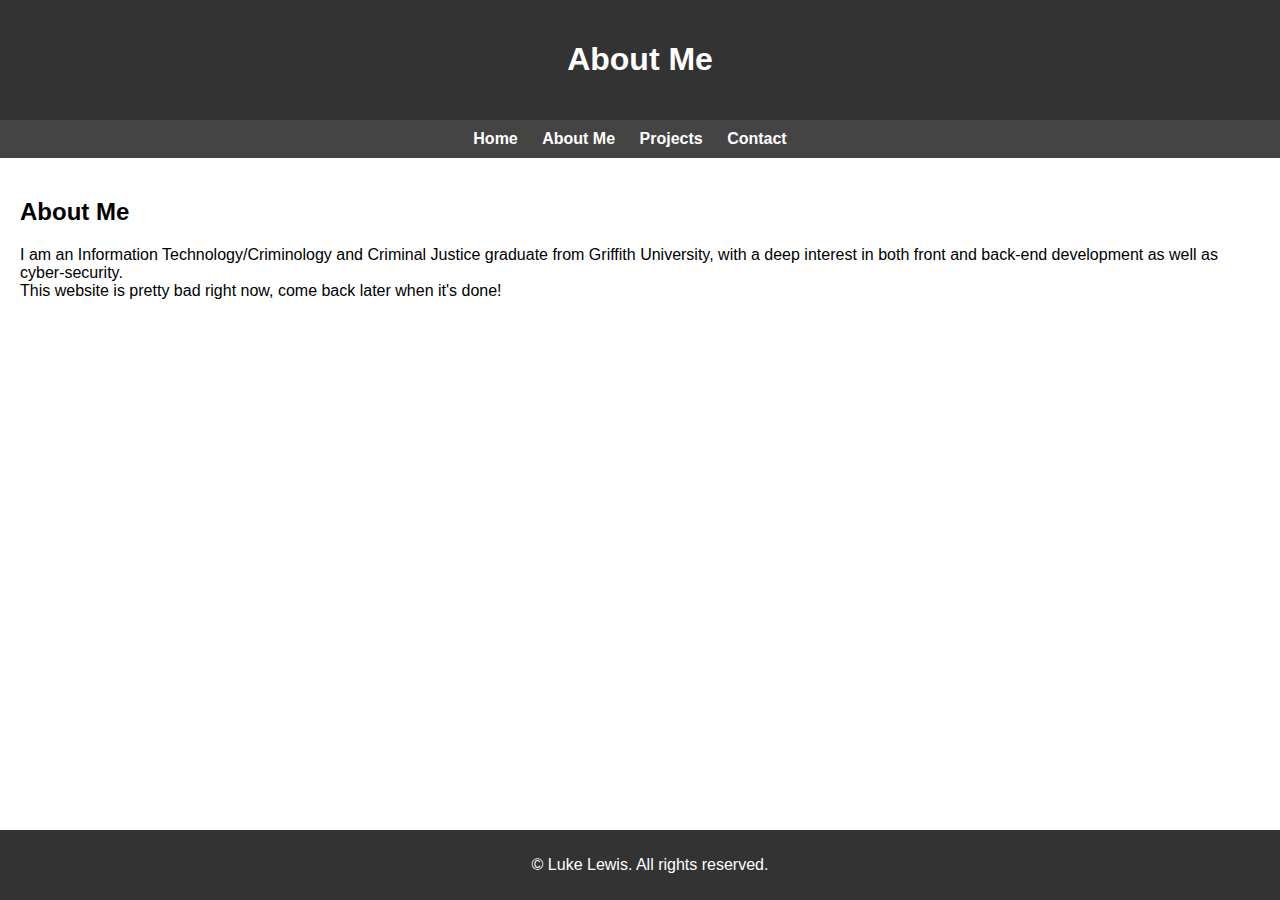
==== about.html @ 690a3f22 "0.01" ====
<!DOCTYPE html>
<html lang="en">

<head>
    <meta charset="UTF-8">
    <meta name="viewport" content="width=device-width, initial-scale=1.0">
    <title>About Me</title>
    <link rel="stylesheet" href="style.css">
</head>

<body>

    <header>
        <h1>About Me</h1>
    </header>

    <nav>
        <ul>
            <li><a href="index.html">Home</a></li>
            <li><a href="about.html">About Me</a></li>
            <li><a href="projects.html">Projects</a></li>
            <li><a href="contact.html">Contact</a></li>
        </ul>
    </nav>

    <section>
        <h2>About Me</h2>
        <p>I am an Information Technology/Criminology and Criminal Justice graduate from Griffith University, with a deep interest in both front and back-end development as well as cyber-security.<br> 
            This website is pretty bad right now, come back later when it's done!</p>
    </section>

    <footer>
        <p>&copy; <span id="currentYear"></span> Luke Lewis. All rights reserved.</p>
    </footer>

    <script src="script.js"></script>
</body>

</html>
---- style.css ----
body {
    font-family: 'Arial', sans-serif;
    margin: 0;
    padding: 0;
}

header {
    background-color: #333;
    color: #fff;
    text-align: center;
    padding: 20px;
}

nav {
    background-color: #444;
    color: #fff;
    text-align: center;
    padding: 10px;
}

nav ul {
    list-style: none;
    margin: 0;
    padding: 0;
}

nav ul li {
    display: inline;
    margin-right: 20px;
}

nav a {
    text-decoration: none;
    color: #fff;
    font-weight: bold;
}

section {
    padding: 20px;
}

footer {
    background-color: #333;
    color: #fff;
    text-align: center;
    padding: 10px;
    position: fixed;
    bottom: 0;
    width: 100%;
}
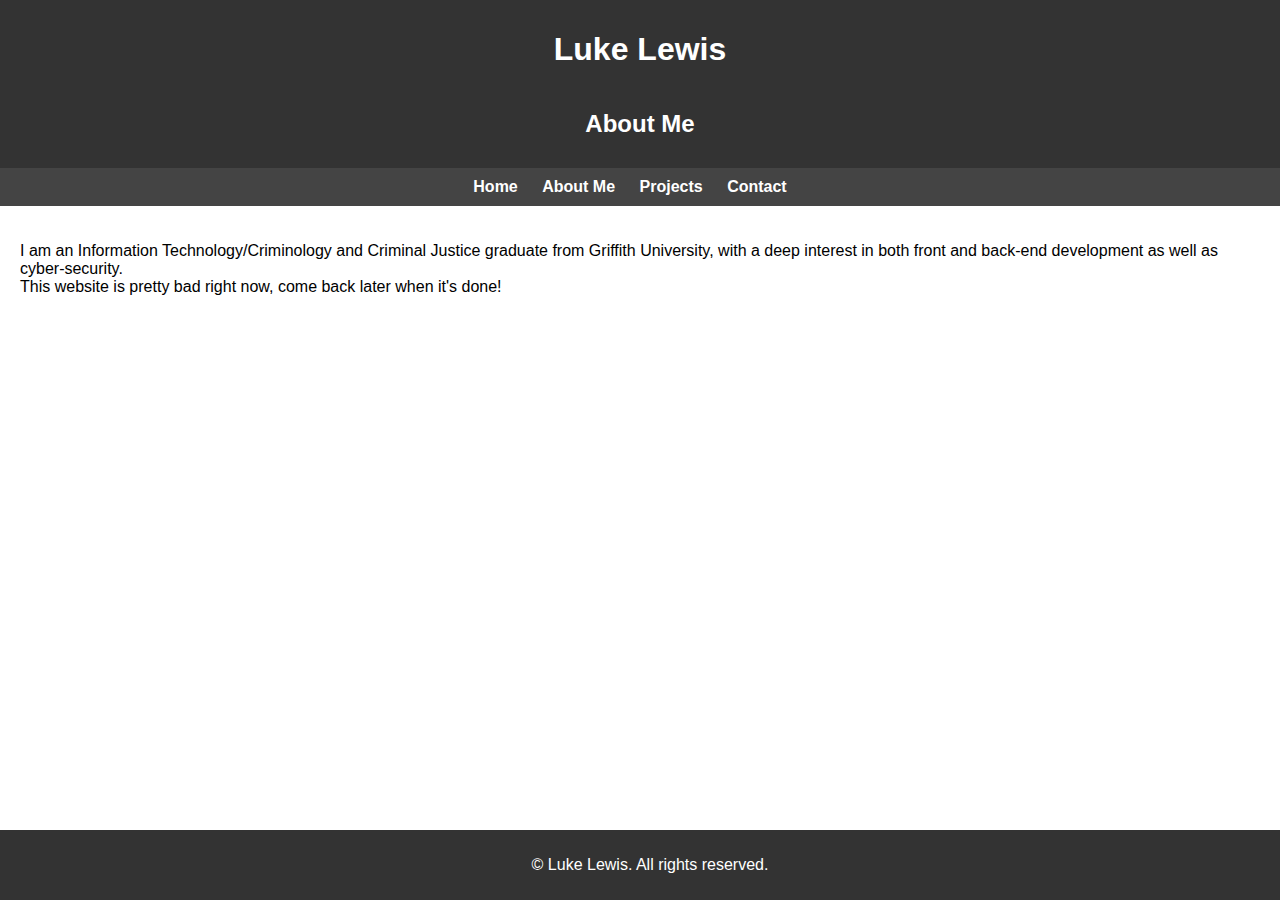
==== commit 71be06c3: "0.02" ====
--- a/about.html
+++ b/about.html
@@ -11,7 +11,10 @@
 <body>
 
     <header>
-        <h1>About Me</h1>
+        <div class="header-content">
+            <h1>Luke Lewis</h1>
+            <h2>About Me</h2>
+        </div>
     </header>
 
     <nav>
@@ -24,7 +27,6 @@
     </nav>
 
     <section>
-        <h2>About Me</h2>
         <p>I am an Information Technology/Criminology and Criminal Justice graduate from Griffith University, with a deep interest in both front and back-end development as well as cyber-security.<br> 
             This website is pretty bad right now, come back later when it's done!</p>
     </section>
--- a/style.css
+++ b/style.css
@@ -8,7 +8,14 @@
     background-color: #333;
     color: #fff;
     text-align: center;
-    padding: 20px;
+    padding: 10px;
+}
+
+.header-content {
+    display: flex;
+    flex-direction: column;
+    justify-content: center;
+    align-items: center;
 }
 
 nav {
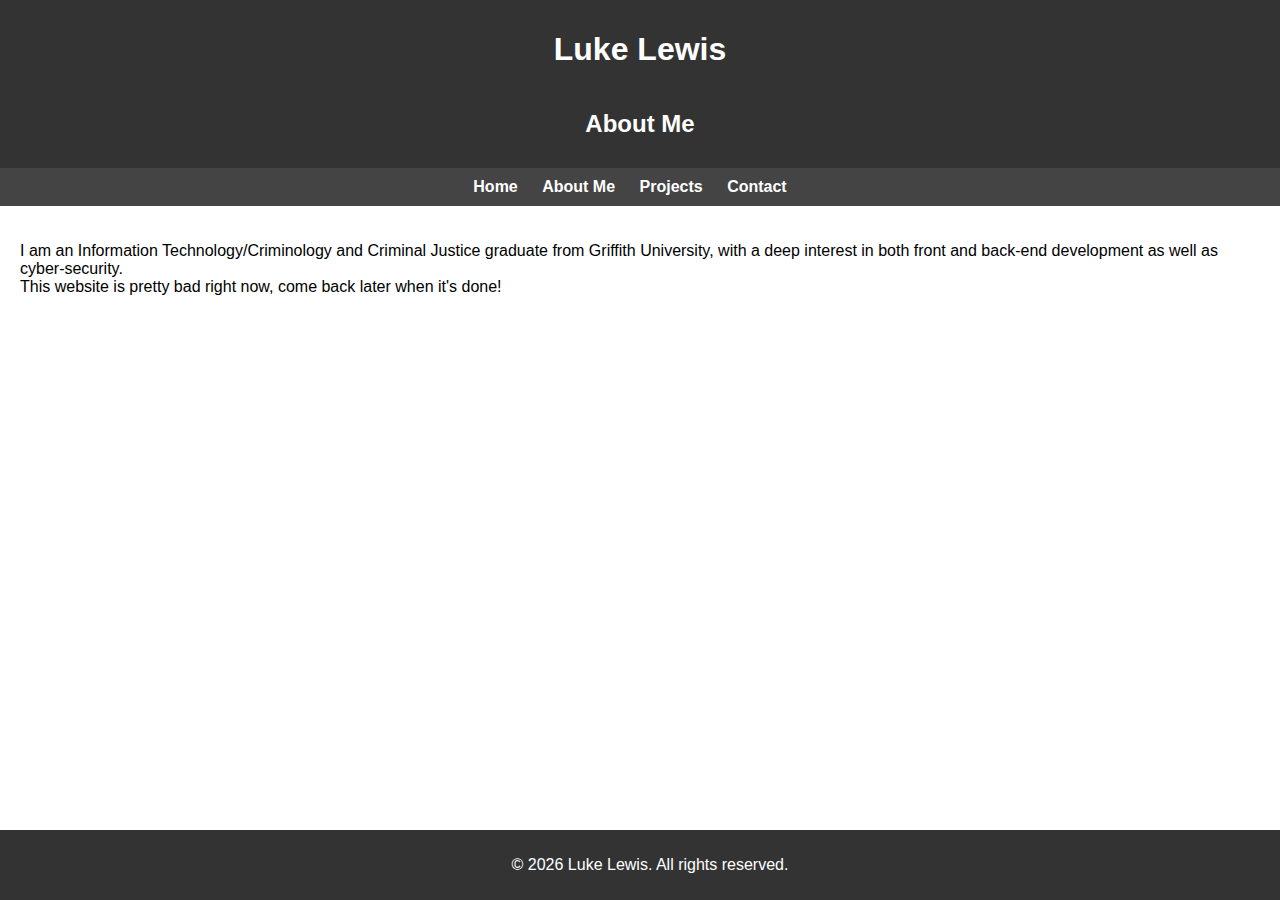
==== commit 49fcf8e6: "goofy ahh fixes" ====
--- a/about.html
+++ b/about.html
@@ -35,7 +35,7 @@
         <p>&copy; <span id="currentYear"></span> Luke Lewis. All rights reserved.</p>
     </footer>
 
-    <script src="script.js"></script>
+    <script src="app.js"></script>
 </body>
 
 </html>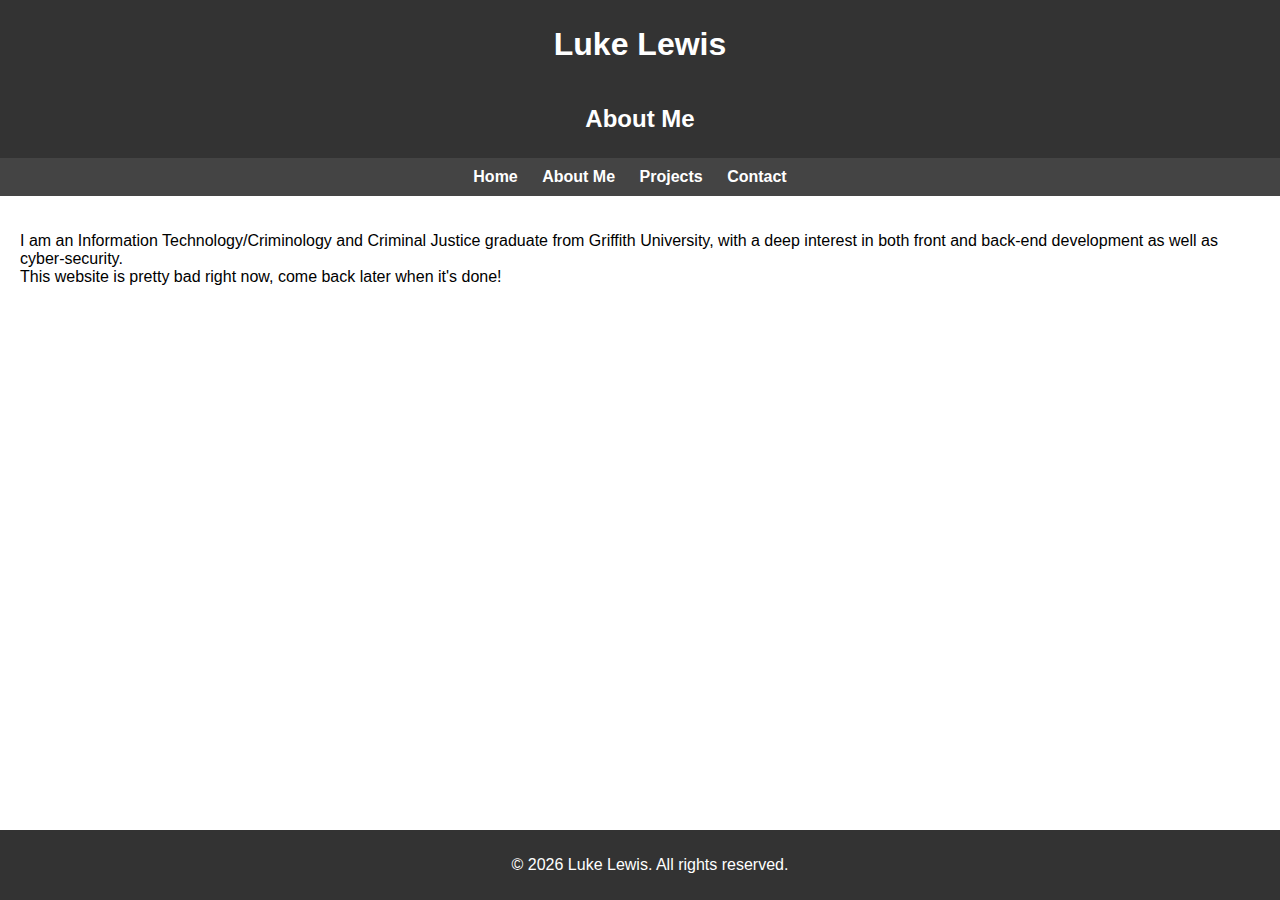
==== commit 89382438: "0.03" ====
--- a/about.html
+++ b/about.html
@@ -4,7 +4,7 @@
 <head>
     <meta charset="UTF-8">
     <meta name="viewport" content="width=device-width, initial-scale=1.0">
-    <title>About Me</title>
+    <title>Luke Lewis - About Me</title>
     <link rel="stylesheet" href="style.css">
 </head>
 
--- a/style.css
+++ b/style.css
@@ -8,7 +8,7 @@
     background-color: #333;
     color: #fff;
     text-align: center;
-    padding: 10px;
+    padding: 5px;
 }
 
 .header-content {
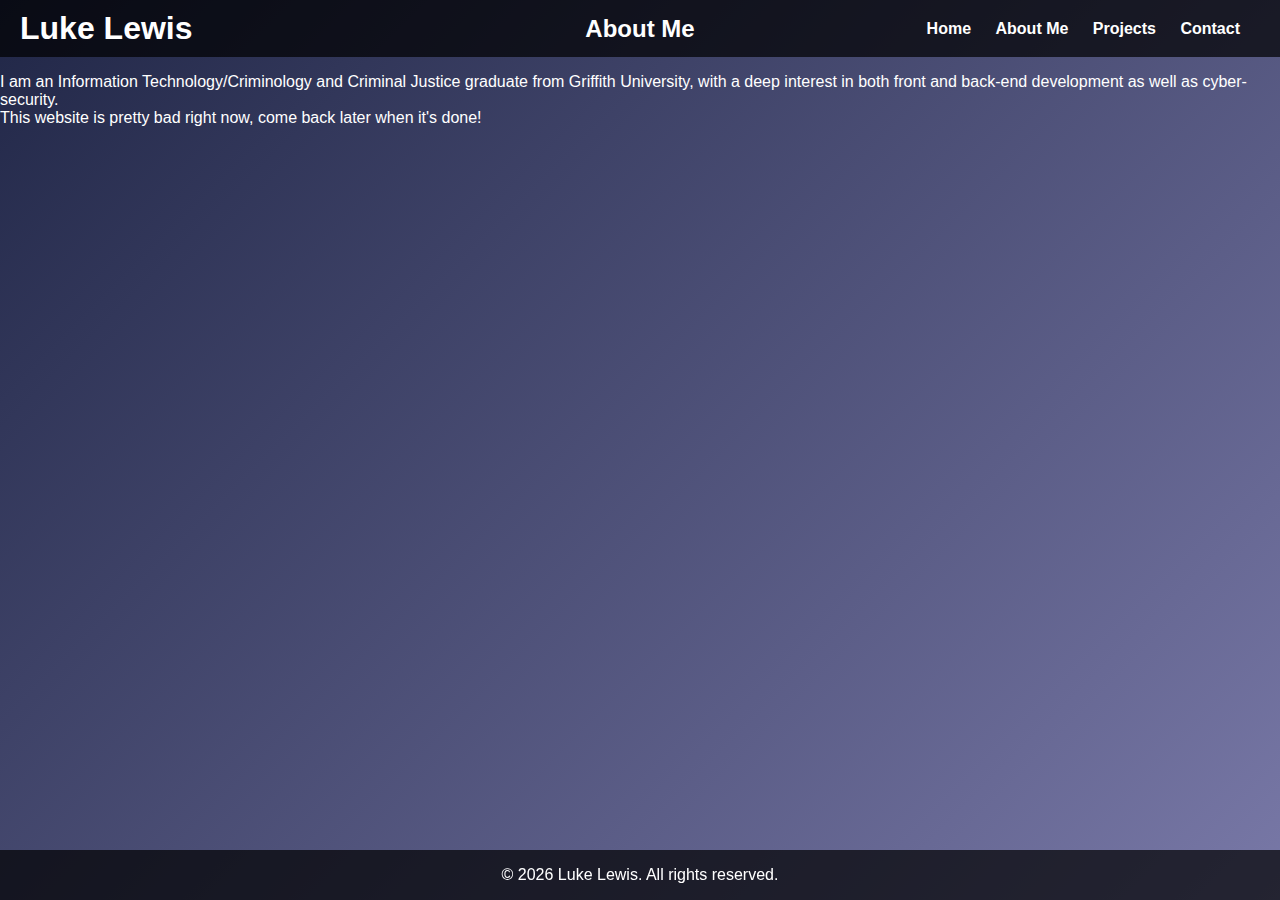
==== commit 7b5468ec: "Mobile test 4327" ====
--- a/about.html
+++ b/about.html
@@ -15,16 +15,15 @@
             <h1>Luke Lewis</h1>
             <h2>About Me</h2>
         </div>
+     <nav>
+         <ul>
+                <li><a href="index.html">Home</a></li>
+                <li><a href="about.html">About Me</a></li>
+                <li><a href="projects.html">Projects</a></li>
+                <li><a href="contact.html">Contact</a></li>
+            </ul>
+        </nav>
     </header>
-
-    <nav>
-        <ul>
-            <li><a href="index.html">Home</a></li>
-            <li><a href="about.html">About Me</a></li>
-            <li><a href="projects.html">Projects</a></li>
-            <li><a href="contact.html">Contact</a></li>
-        </ul>
-    </nav>
 
     <section>
         <p>I am an Information Technology/Criminology and Criminal Justice graduate from Griffith University, with a deep interest in both front and back-end development as well as cyber-security.<br> 
--- a/style.css
+++ b/style.css
@@ -1,28 +1,65 @@
+:root {
+    --gradient: linear-gradient(
+        135deg,
+        #070F2B,
+        #9290C3
+    );
+}
+
+html {
+    height: 100%;
+    background: var(--gradient);
+    background-position: center;
+    background-size: 200%;
+    background-repeat: no-repeat;
+    animation: bg_animation 40s infinite alternate;
+}
+
+@keyframes bg_animation {
+    0%{background-position: left}
+    80%{background-position: center;}
+}
+
 body {
     font-family: 'Arial', sans-serif;
     margin: 0;
     padding: 0;
+    overflow-x: hidden;
+    color: #fff;
 }
 
 header {
-    background-color: #333;
+    background-color: #000000;
     color: #fff;
-    text-align: center;
-    padding: 5px;
+    padding: 0px;
 }
 
 .header-content {
+    position: relative;
     display: flex;
-    flex-direction: column;
-    justify-content: center;
+    justify-content: flex-start;
     align-items: center;
+    padding: 10px 20px;
+}
+
+.header-content h1 {
+    margin: 0; /* Remove default margin */
+}
+
+.header-content h2 {
+    margin: 0; /* Remove default margin */
+    position: absolute; /* Position the h2 element absolutely */
+    left: 50%; /* Move the element to the horizontal center */
+    transform: translateX(-50%); /* Center the element properly */
 }
 
 nav {
-    background-color: #444;
+    margin-top: 20px; /* Add space between h2 and nav */
     color: #fff;
-    text-align: center;
-    padding: 10px;
+    padding: 0px;
+    position: absolute; /* Position the navigation bar absolutely */
+    top: 0; /* Align the navigation bar to the top of the header */
+    right: 20px; /* Align the navigation bar to the right of the header */
 }
 
 nav ul {
@@ -42,16 +79,17 @@
     font-weight: bold;
 }
 
-section {
-    padding: 20px;
-}
-
 footer {
-    background-color: #333;
+    background-color: #000000;
     color: #fff;
     text-align: center;
-    padding: 10px;
+    padding: 0px;
     position: fixed;
     bottom: 0;
     width: 100%;
-}+}
+
+header, footer {
+    background-color: rgba(0, 0, 0, 0.7); 
+    color: #fff; 
+} 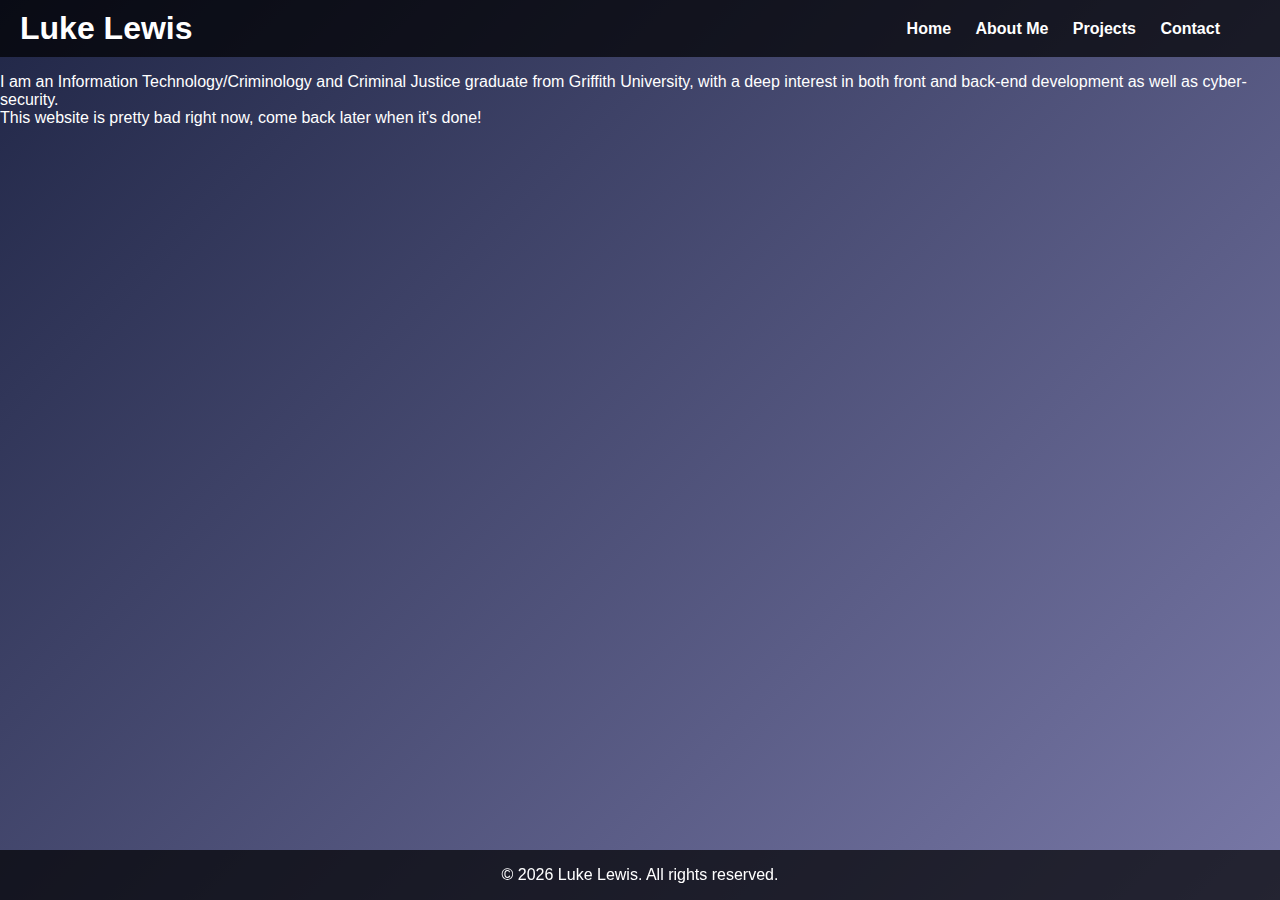
==== commit 8e109e01: "Mobile fixes (needs more :( )" ====
--- a/about.html
+++ b/about.html
@@ -13,7 +13,6 @@
     <header>
         <div class="header-content">
             <h1>Luke Lewis</h1>
-            <h2>About Me</h2>
         </div>
      <nav>
          <ul>
@@ -26,7 +25,7 @@
     </header>
 
     <section>
-        <p>I am an Information Technology/Criminology and Criminal Justice graduate from Griffith University, with a deep interest in both front and back-end development as well as cyber-security.<br> 
+        <p> I am an Information Technology/Criminology and Criminal Justice graduate from Griffith University, with a deep interest in both front and back-end development as well as cyber-security.<br> 
             This website is pretty bad right now, come back later when it's done!</p>
     </section>
 
--- a/style.css
+++ b/style.css
@@ -35,28 +35,28 @@
 }
 
 .header-content {
-    position: relative;
+    position: relative; /* Ensure relative positioning */
     display: flex;
-    justify-content: flex-start;
+    justify-content: space-between;
     align-items: center;
     padding: 10px 20px;
 }
 
-.header-content h1 {
+.header-content h1,
+.header-content h2 {
     margin: 0; /* Remove default margin */
 }
 
 .header-content h2 {
-    margin: 0; /* Remove default margin */
     position: absolute; /* Position the h2 element absolutely */
+    top: 50%; /* Move the element to the vertical center */
     left: 50%; /* Move the element to the horizontal center */
-    transform: translateX(-50%); /* Center the element properly */
+    transform: translate(-50%, -50%); /* Center the element properly */
 }
 
 nav {
-    margin-top: 20px; /* Add space between h2 and nav */
     color: #fff;
-    padding: 0px;
+    padding: 20px;
     position: absolute; /* Position the navigation bar absolutely */
     top: 0; /* Align the navigation bar to the top of the header */
     right: 20px; /* Align the navigation bar to the right of the header */
@@ -92,4 +92,19 @@
 header, footer {
     background-color: rgba(0, 0, 0, 0.7); 
     color: #fff; 
-} +} 
+
+/* For smaller screen sizes */
+@media screen and (max-width: 600px) {
+    .header-content {
+        flex-direction: column; /* Stack header content vertically */
+    }
+
+    nav {
+        margin-top: 40px; /* Add space between headings and nav */
+    }
+
+    nav a {
+        margin-right: 20px; /* Add space between navigation links */
+    }
+}